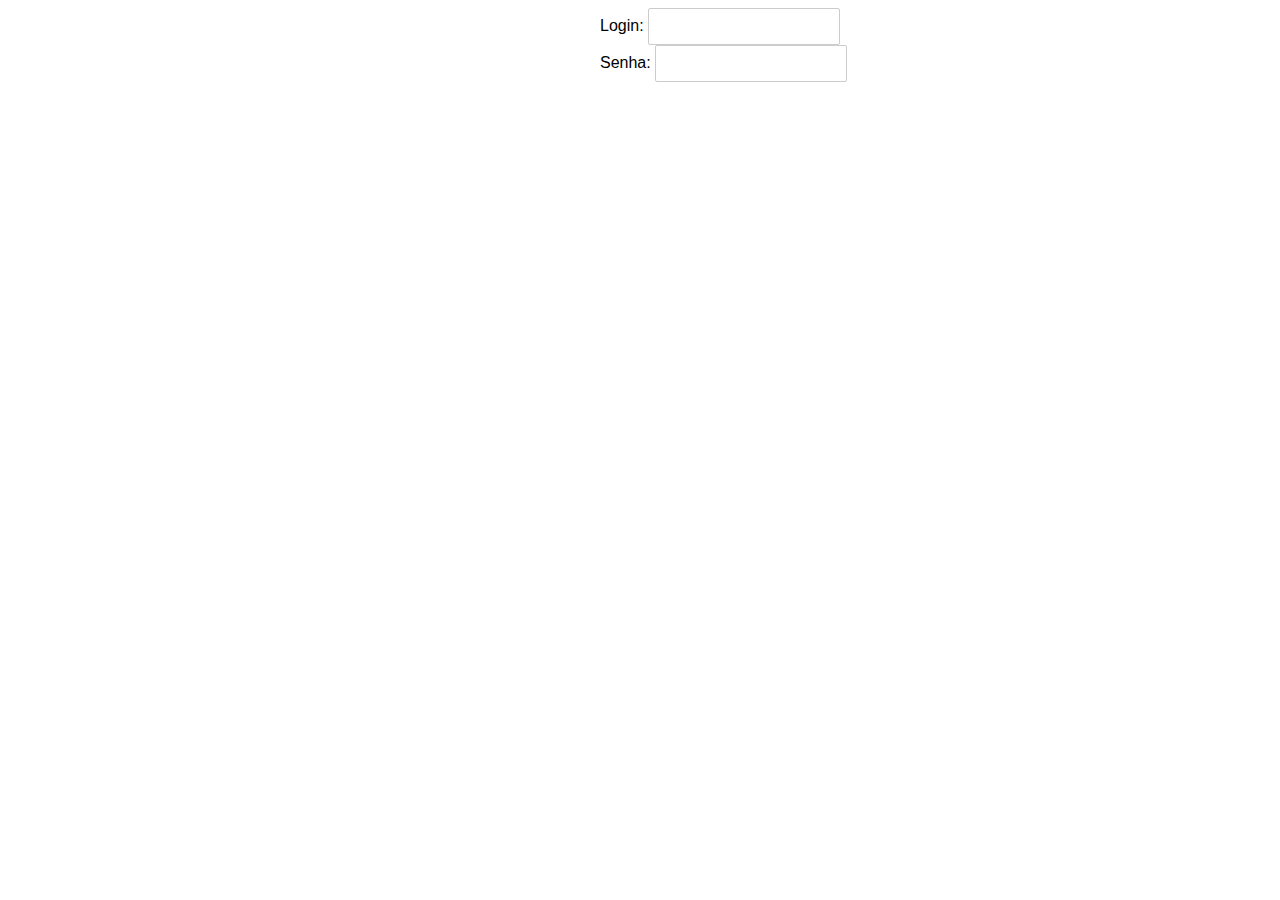
==== index_login.html @ d9f294ee "Adicionado mais arquivos" ====
<!DOCTYPE html>
<html>
<head>
	<link rel="stylesheet" type="text/css" href="css/estilo.css">
	<script type="text/javascript" src="js/jquery-3.3.1.js"></script>
	<script type="text/javascript" src="js/script.js"></script>
	<title>Login</title>
</head>
<body>


<div>
	<label class="labelLoginSenha">Login: </label><input type="text" name="" id="inputLogin"><br>
	<label class="labelLoginSenha">Senha: </label><input type="password" name="" id="inputPassword"><br>
</div>
</body>
</html>
---- css/estilo.css ----
body {
	font-family: arial;
}

table {
	border-color: #1E90FF;
	border-width: 1px;
	border-style: solid;
	padding: 20px;
	border-radius: 4px;
}

table tr th{
	padding-bottom: 3px;
}

input {
	width: 150px;
	font-family: arial;
	border-color: #CCC;
	border-width: 1px;
	border-style: solid;
	padding-top: 10px;
	padding-bottom: 10px;
	padding-right: 20px;
	padding-left: 20px;
	border-radius: 2px;
}

.erro {
	border-color: red;
}

input:focus {
	border-color: #1E90FF;
	color: black;
}

button {
	background-color: #088A68;
	width: 100px;
	height: 40px;
	border-radius: 5px;
	margin-top: 20px;
	color: white;
}

button:hover {
	background-color: #04B486;
	cursor: pointer;
}

#form {
	font-family: arial;
	font-size: 20px;
	color: #1E90FF;
	text-shadow: -1px 1px 0.5px;
	padding-bottom: 10px;
}

body {
	margin-left: 600px;

}
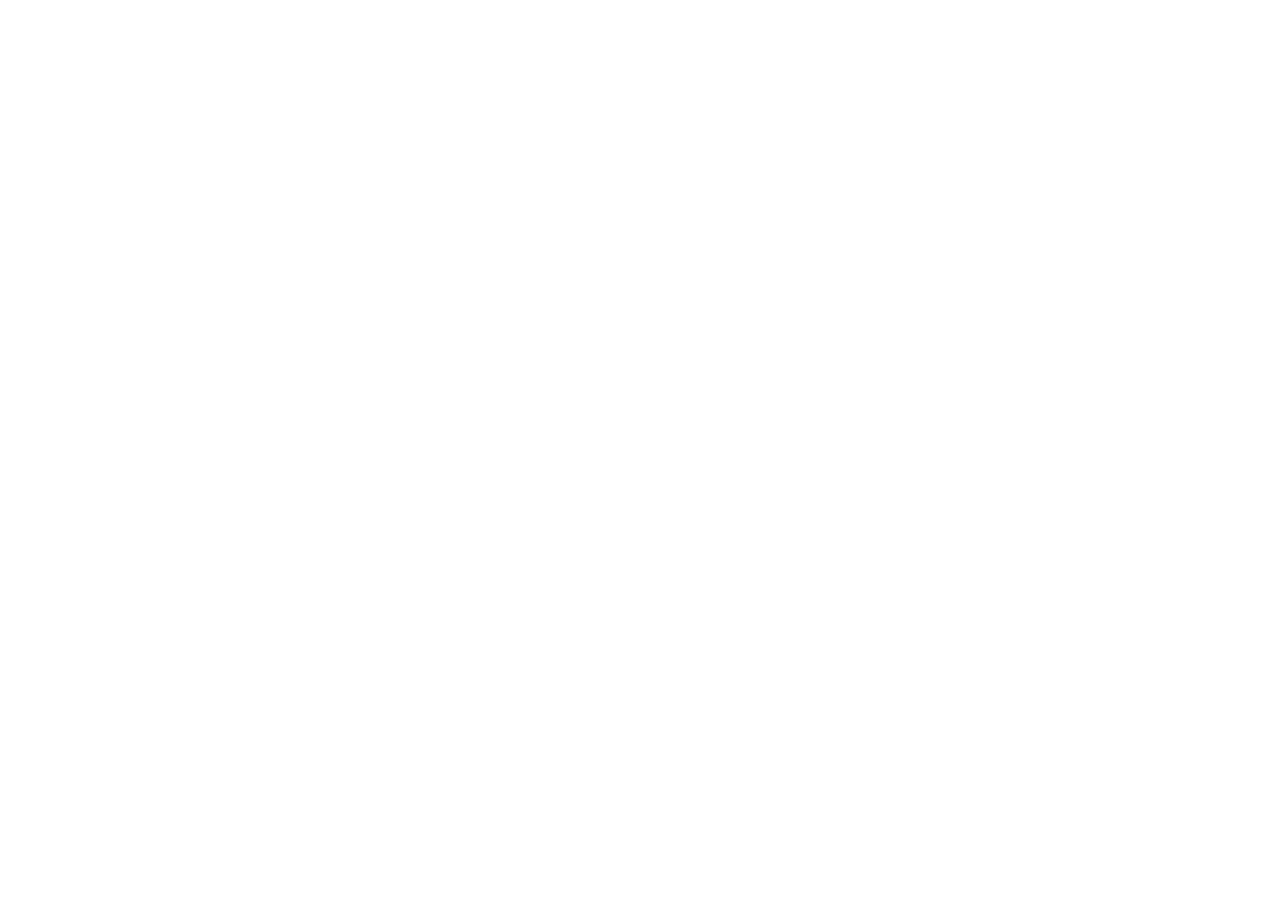
==== commit b6c6b667: "Segunda alteração" ====
--- a/index_login.html
+++ b/index_login.html
@@ -3,15 +3,16 @@
 <head>
 	<link rel="stylesheet" type="text/css" href="css/estilo.css">
 	<script type="text/javascript" src="js/jquery-3.3.1.js"></script>
-	<script type="text/javascript" src="js/script.js"></script>
+	<script type="text/javascript" src="js/script_login.js"></script>
 	<title>Login</title>
 </head>
+<meta charset="utf-8">
+
 <body>
 
 
-<div>
-	<label class="labelLoginSenha">Login: </label><input type="text" name="" id="inputLogin"><br>
-	<label class="labelLoginSenha">Senha: </label><input type="password" name="" id="inputPassword"><br>
 </div>
+
+
 </body>
 </html>--- a/css/estilo.css
+++ b/css/estilo.css
@@ -60,6 +60,5 @@
 }
 
 body {
-	margin-left: 600px;
 
 }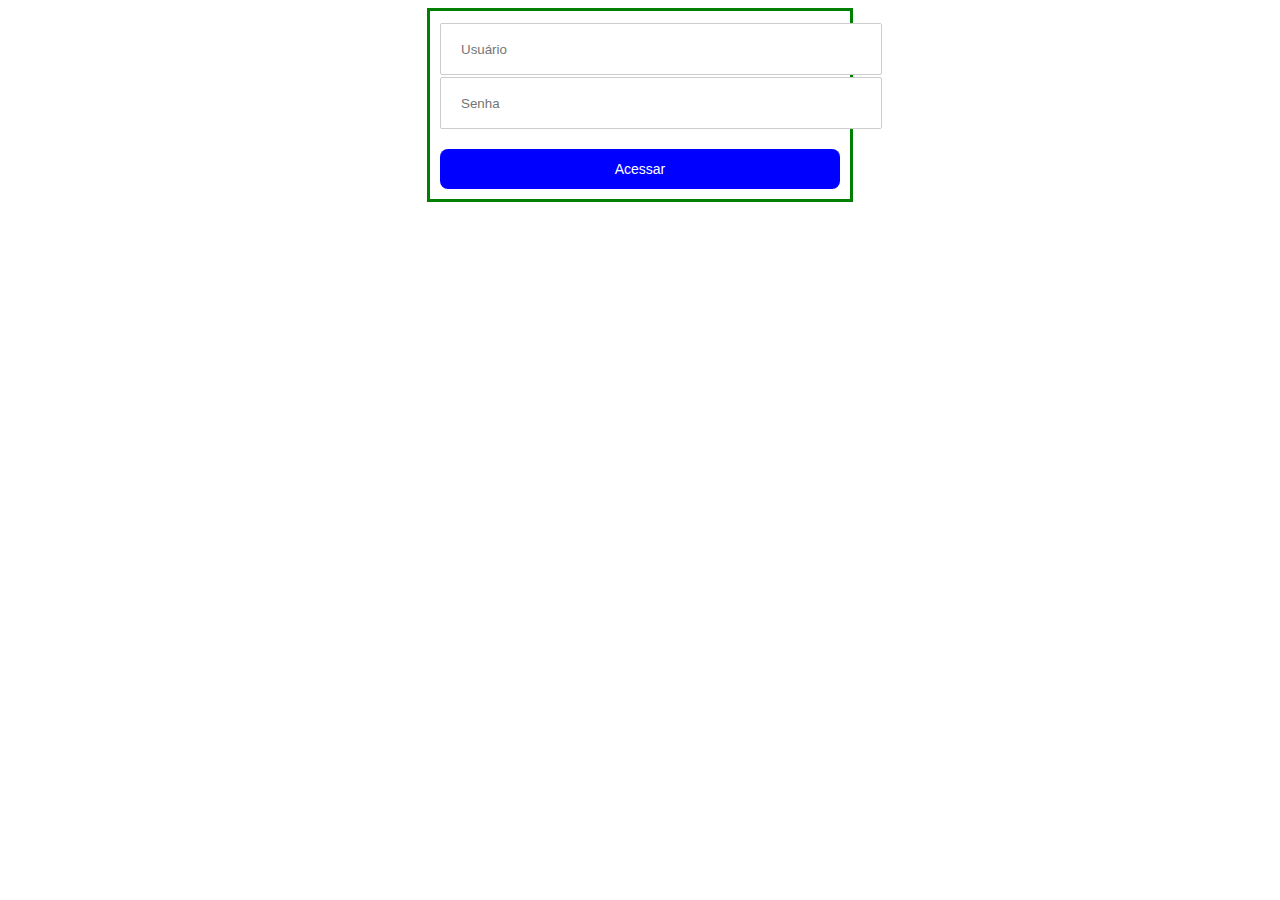
==== commit d9d71889: "Outra" ====
--- a/index_login.html
+++ b/index_login.html
@@ -11,6 +11,10 @@
 <body>
 
 
+<div id="divLoginFields">
+	<input type="text" class="inputLoginPassword" name="" id="inputLogin" placeholder="Usuário"><br>
+	<input type="password" name="" class="inputLoginPassword" id="inputPassword" placeholder="Senha"><br>
+	<button id="buttonAcessar">Acessar</button>
 </div>
 
 
--- a/css/estilo.css
+++ b/css/estilo.css
@@ -2,6 +2,31 @@
 body {
 	font-family: arial;
 }
+
+#divLoginFields{
+	margin: auto;
+    width: 400px;
+    border: 3px solid green;
+    padding: 10px;
+    top: 30%;
+}
+
+
+#buttonAcessar{
+	background-color: blue;
+	width: 100%;
+	border-radius: 8px;
+	border-style: none;
+	font-size: 14px;
+}
+
+.inputLoginPassword{
+	width: 100%;
+	margin-top: 2px;
+	height: 30px;
+	/*border-radius: 30px;*/
+}
+
 
 table {
 	border-color: #1E90FF;
@@ -60,5 +85,6 @@
 }
 
 body {
+	/*margin-left: 600px;*/
 
 }